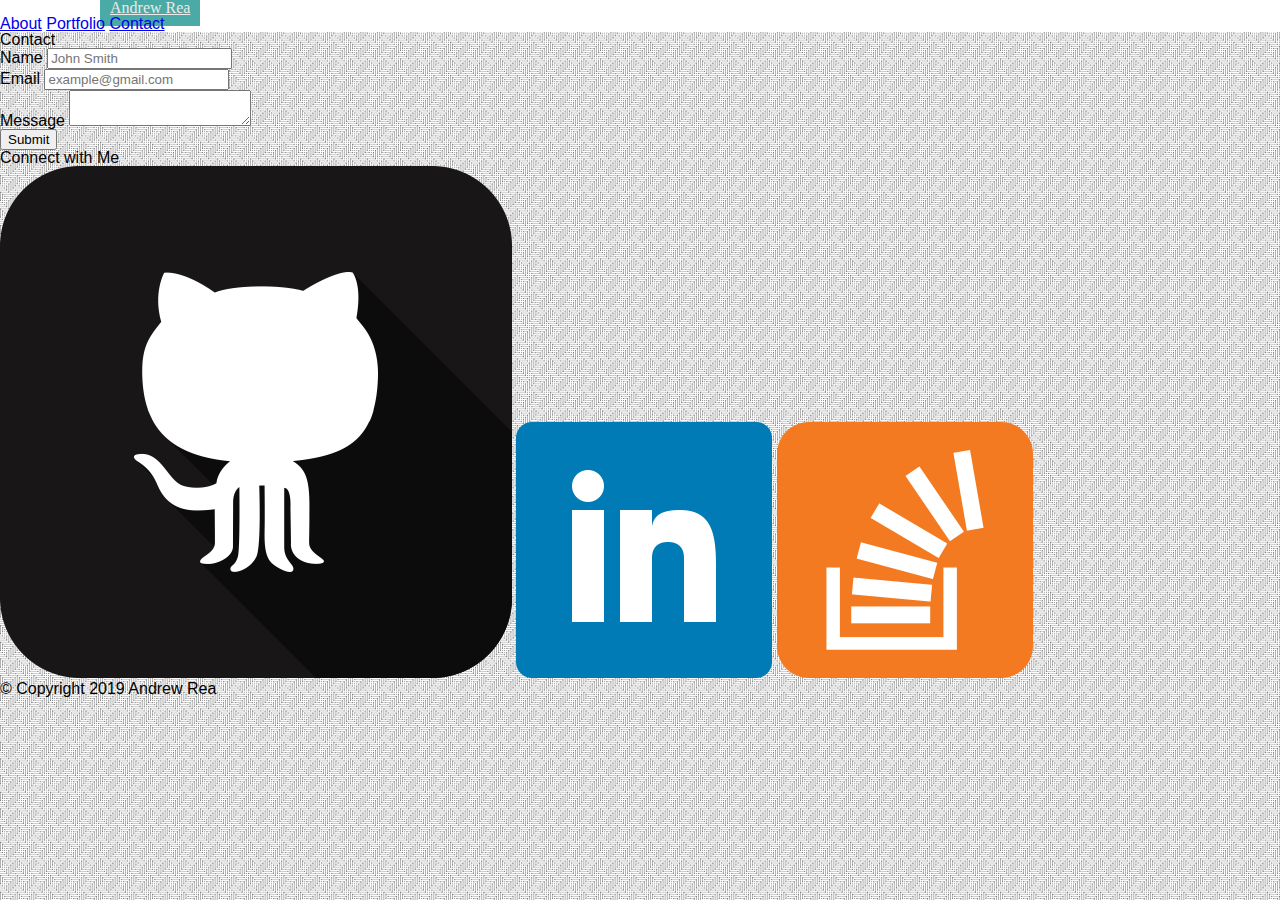
==== contact.html @ 5e0bd8db "Adding changes" ====
<!DOCTYPE html>
<html>

    <head>
        <meta charset="UTF-8">
        <title>About Me</title>
        <link rel="stylesheet" type="text/css" href="assets/css/reset.css">
        <link rel="stylesheet" type="text/css" href="assets/css/style.css">
    </head>

    <body>
        <header id="headerAbove">
            <div class="container">

                <a href="index.html" id="nameTag">Andrew Rea</a>

                <nav>
                    <a href="index.html">About</a>
                    <a href="portfolio.html">Portfolio</a>
                    <a href="contact.html">Contact</a>
                </nav>        
            </div>

        </header>

        <div id="main-container" class="container">

            <section class="bioInfo">
        
                <h1>Contact</h1>

                <form id="contactForm">
                    <ul>
                        <li>
                            <label for="name">Name</label>
                            <input type="text" name="name" id="name" placeholder="John Smith" required="required">
                        </li>
                        <li>
                                <label for="email">Email</label>
                                <input type="text" name="email" id="email" placeholder="example@gmail.com" required="required">
                        </li>
                        <li>
                            <label for="message">Message</label>
                            <textarea id="message" name="message" required="required"></textarea>
                        </li>
                    </ul>
                    <input type="submit" name="submit">
                </form>
            </section>

            <section class="sidebar">
                <div id="connect">
                    <h2>Connect with Me</h2>

                    <img src="assets/images/github2-512.png" class="social" alt="GitHub">
                    <img src="assets/images/square-linkedin-256.png" class="social" alt="LinkedIn">
                    <img src="assets/images/overflow-256.png" class="social" alt="Stack Overflow">

                </div>

            </section>

        </div>

        <footer>
            <div class="container">
                <p>&copy; Copyright 2019 Andrew Rea</p>
            </div>


        </footer>

    </body>

</html>
---- assets/css/style.css ----
<style>

    * {
        box-sizing: border-box;
    }
    
    body {
        font-family: Arial, 'Helvetica Neue', Helvetica, sans-serif;
        background-image: url("../../assets/images/crossline-lines.png");
        background-repeat: repeat;
        background-attachment: scroll;

    }

    #headerAbove {
        background-color: #ffffff;
        border-color: #cccccc;
    }

    #nameTag {
        font-family: Georgia, 'Times New Roman', Times, serif;
        color: #ebebeb;
        background-color: #4aaaa5;
        margin-left: 100px;
        margin-right: 860px;
        padding: 10px;
    }

    #headerTag {

    }

    #profilePhoto {
        width: 25%;
        height: 250px;
        float: left;
        margin: 0 15px;
    }

    #profileInfo {
        float: left;
    }

</style>
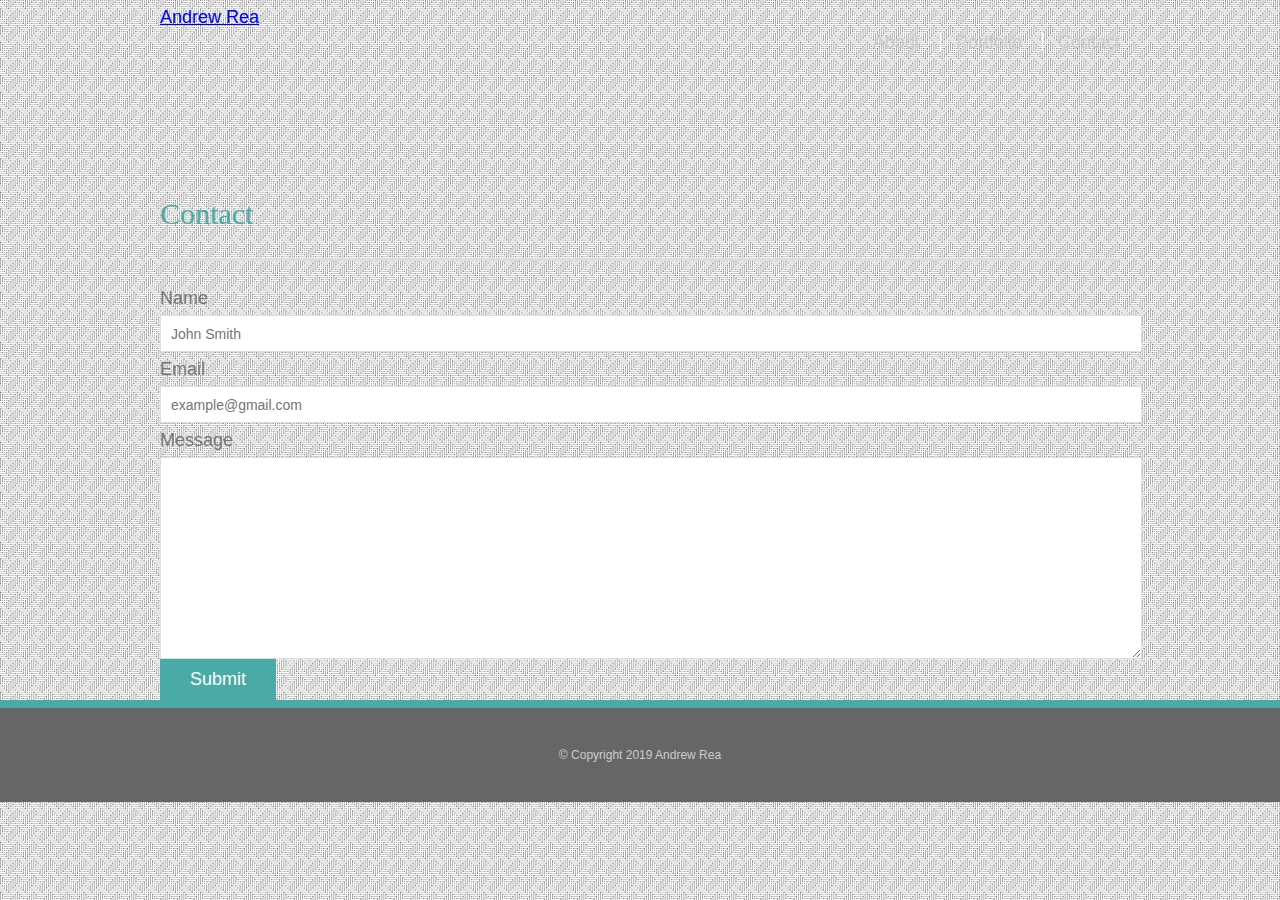
==== commit ca2d6bd7: "Final changes" ====
--- a/contact.html
+++ b/contact.html
@@ -9,35 +9,31 @@
     </head>
 
     <body>
-        <header id="headerAbove">
+        <header id="masthead">
             <div class="container">
-
-                <a href="index.html" id="nameTag">Andrew Rea</a>
-
+                <a href="index.html" id="logo">Andrew Rea</a>
                 <nav>
                     <a href="index.html">About</a>
                     <a href="portfolio.html">Portfolio</a>
                     <a href="contact.html">Contact</a>
-                </nav>        
+                </nav>
             </div>
-
         </header>
-
+    
         <div id="main-container" class="container">
-
-            <section class="bioInfo">
-        
+            <section class="main-section">
+                    
                 <h1>Contact</h1>
 
-                <form id="contactForm">
+                <form id="contact-form">
                     <ul>
                         <li>
                             <label for="name">Name</label>
                             <input type="text" name="name" id="name" placeholder="John Smith" required="required">
                         </li>
                         <li>
-                                <label for="email">Email</label>
-                                <input type="text" name="email" id="email" placeholder="example@gmail.com" required="required">
+                            <label for="email">Email</label>
+                            <input type="text" name="email" id="email" placeholder="example@gmail.com" required="required">
                         </li>
                         <li>
                             <label for="message">Message</label>
@@ -47,27 +43,12 @@
                     <input type="submit" name="submit">
                 </form>
             </section>
-
-            <section class="sidebar">
-                <div id="connect">
-                    <h2>Connect with Me</h2>
-
-                    <img src="assets/images/github2-512.png" class="social" alt="GitHub">
-                    <img src="assets/images/square-linkedin-256.png" class="social" alt="LinkedIn">
-                    <img src="assets/images/overflow-256.png" class="social" alt="Stack Overflow">
-
-                </div>
-
-            </section>
-
         </div>
 
         <footer>
             <div class="container">
-                <p>&copy; Copyright 2019 Andrew Rea</p>
+                &copy; Copyright 2019 Andrew Rea
             </div>
-
-
         </footer>
 
     </body>
--- a/assets/css/style.css
+++ b/assets/css/style.css
@@ -5,40 +5,222 @@
     }
     
     body {
+        background: url("../images/crossline-lines.png");
+        font-size: 18px;
+        line-height: 34px;
         font-family: Arial, 'Helvetica Neue', Helvetica, sans-serif;
-        background-image: url("../../assets/images/crossline-lines.png");
-        background-repeat: repeat;
-        background-attachment: scroll;
-
+        color: #777;
+    }
+
+    .container {
+        width: 100%;
+        max-width: 960px;
+        margin: 0 auto;
+        clear: both;
+    }
+
+    h1, h2, h3, p {
+        margin-bottom: 20px;
+    }
+
+    p:last-child {
+        margin-bottom: 0;
+    }
+
+    h1, h2, h3 {
+        font-family: Georgia, 'Times New Roman', Times, serif;
+        font-weight: 700px;
+        color: #4aaaa5;
+
+    }
+
+    h1 {
+        font-size: 30px;
+        line-height: 49px;
+        border-bottom: 3px solid #dddddd;
+        padding-bottom: 20px;
+    }
+
+    h2, h3 {
+        font-size: 22px;
     }
 
     #headerAbove {
-        background-color: #ffffff;
-        border-color: #cccccc;
+        background: #ffffff;
+        margin: 0 0 30px;
+        z-index: 99;
+        color: #ffffff;
+        overflow: auto;
+        border-bottom: 2px solid #cccccc;
+        position: fixed;
+        width: 100%;
     }
 
     #nameTag {
+        width: 250px;
+        height: 90px;
+        background: #4aaaa5;
+        float: left;
         font-family: Georgia, 'Times New Roman', Times, serif;
-        color: #ebebeb;
-        background-color: #4aaaa5;
-        margin-left: 100px;
-        margin-right: 860px;
-        padding: 10px;
-    }
-
-    #headerTag {
-
-    }
-
-    #profilePhoto {
-        width: 25%;
-        height: 250px;
-        float: left;
-        margin: 0 15px;
-    }
-
-    #profileInfo {
-        float: left;
-    }
+        text-align: center;
+        line-height: 90px;
+        color: #ffffff;
+        font-weight: 700;
+        font-size: 30px;
+        text-decoration: none;
+    }
+
+
+    nav {
+        float: right;
+        margin-top: 25px;
+    }
+
+    nav a {
+        color: #cccccc;
+        text-decoration: none;
+        margin-left: 15px;
+        display: inline-block;
+        border-left: 1px solid #ffffff;
+        padding-left: 15px;
+        line-height: 18px;
+    }
+
+    nav a:first-child {
+        border-left: 0 none;
+    }
+
+    #main-container {
+        padding-top: 130px;
+    }
+
+    .bioInfo {
+        background: #ffffff;
+        padding: 30px;
+        margin: 0 0 40px 0;
+        width: 100%;
+        max-width: 650px;
+        float: left;
+        border: 1px solid #dddddd;
+    }
+
+    .bioPhoto {
+        width: 200px;
+        height: auto;
+        margin-top: 10px;
+        float: left;
+        margin-right: 25px;
+    }
+
+    .sidebar {
+        background: #ffffff;
+        padding: 30px;
+        width: 100%;
+        max-width: 220px;
+        float: right;
+        border: 1px solid #dddddd;
+        margin-bottom: 20px;
+    }
+
+    h3, .sidebar, h2 {
+        border-bottom: 2px solid #eeeeee;
+        padding-bottom: 20px;
+        margin-bottom: 15px;
+        line-height: 22px;
+    }
+
+    .social {
+        width: 62px;
+        height: 62px;
+        margin-top: 8px;
+        margin-right: 5px;
+    }
+
+    .social:last-child {
+        margin-right: 0px;
+    }
+
+    footer {
+        background: #666666;
+        color: #ffffff;
+        padding: 30px 0;
+        clear: both;
+        border-top: 8px solid #4aaaa5;
+        color: #cccccc;
+        font-size: 12px;
+        text-align: center;
+    }
+
+    .folio {
+        width: 274px;
+        overflow: auto;
+        position: relative;
+        float: left;
+        margin: 20px 0 25px;
+    }
+
+    .folio:nth-child(even) {
+        margin-right: 40px;
+    }
+
+    .folio img {
+        width: 100%;
+        border: 0 none;
+        opacity: .8;
+    }
+
+    .folio h3 {
+        border-bottom: 0;
+        background: #4aaaa5;
+        color: #ffffff;
+        text-align: center;
+        position: absolute;
+        bottom: 20px;
+        padding: 15px;
+        width: 100%;
+        line-height: 30px;
+        margin-bottom: 0;
+        font-weight: 300;
+    }
+
+    #contactForm ul {
+        margin-bottom: 20px;
+    }
+
+    #contactForm li {
+        margin-bottom: 10px;
+    }
+
+    label,
+    input[type=text],
+    input[type=email],
+    textarea {
+        display: block;
+        width: 100%;
+    }
+
+    input[type=text],
+    input[type=email],
+    textarea {
+        height: 35px;
+        border: 1px solid #dddddd;
+        padding: 0 10px;
+        font-size: 14px;
+    }
+
+    textarea {
+        height: 200px;
+    }
+
+    input[type=submit] {
+        background: #4aaaa5;
+        border: 0 none;
+        color: #ffffff;
+        font-size: 18px;
+        padding: 10px 30px;
+        cursor: pointer;
+    }
+
+
 
 </style>